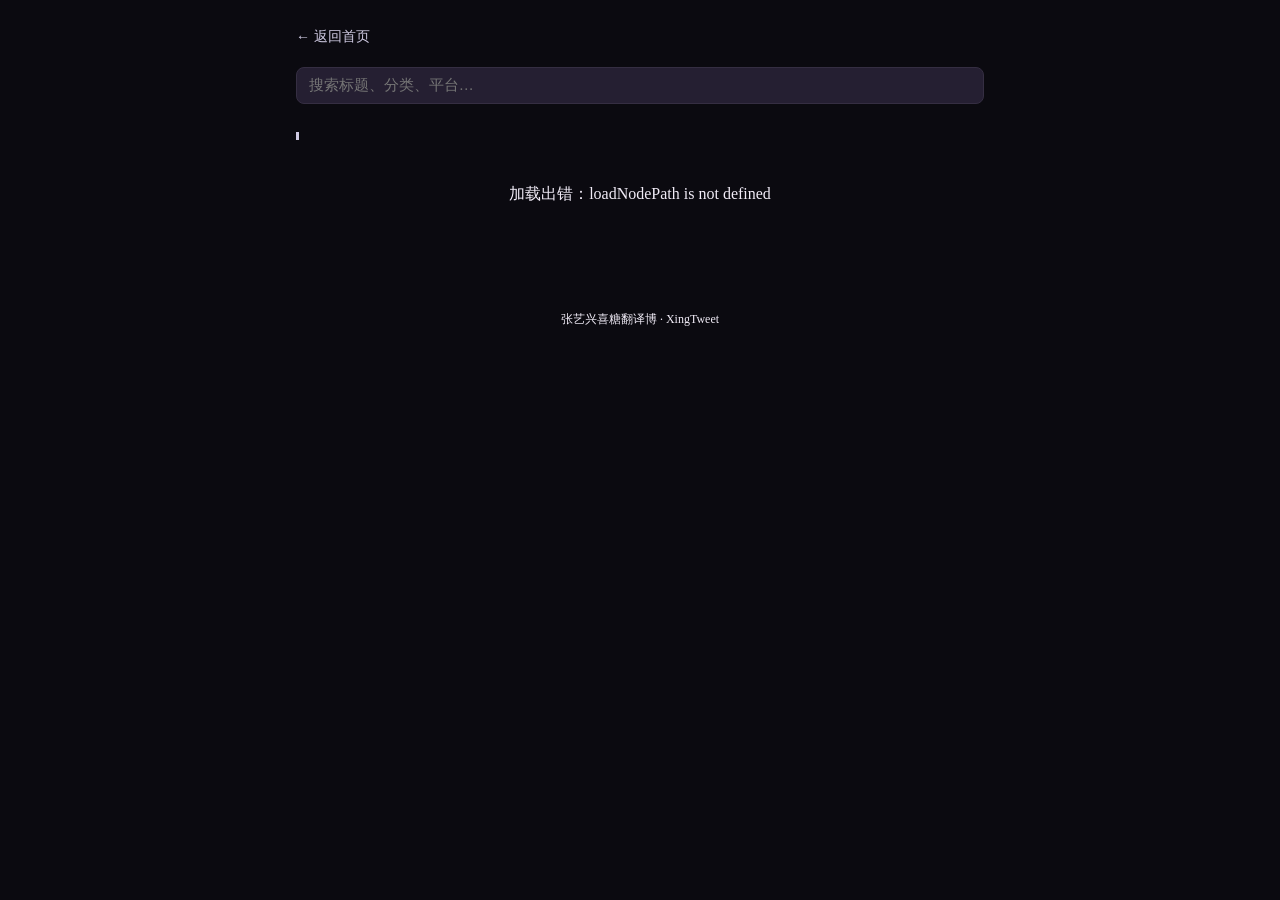
==== category.html @ ffffee1e "Add a global kudos (like) feature: purple heart toggle on every link/folder/event card, backed by a " ====
<!doctype html>
<html lang="zh-CN">
<head>
  <meta charset="utf-8" />
  <meta name="viewport" content="width=device-width, initial-scale=1" />
  <title>分类 - Archive of Lay</title>
  <link rel="stylesheet" href="css/style.css" />
  <link rel="icon" type="image/png" href="assets/favicon.png" />
  <link rel="apple-touch-icon" href="assets/apple-touch-icon.png" />
  <meta name="apple-mobile-web-app-title" content="Archive of Lay" />
</head>
<body>
  <header class="site-header">
    <a class="back-link" href="index.html">← 返回首页</a>
    <div class="site-search">
      <input type="text" id="search-input" placeholder="搜索标题、分类、平台…" autocomplete="off" />
      <div id="search-results" class="search-results"></div>
    </div>
  </header>
  <main>
    <nav class="breadcrumb" id="breadcrumb"></nav>
    <h2 class="page-title" id="page-title"></h2>
    <p class="intro-quote" id="intro"></p>
    <p id="status">正在加载资料…</p>
    <div id="node-grid" class="node-grid"></div>
  </main>
  <footer class="site-footer">张艺兴喜糖翻译博 · XingTweet</footer>

  <script src="js/common.js"></script>
  <script src="js/nav.js"></script>
  <script src="js/kudos.js"></script>
  <script src="js/category.js"></script>
  <script src="js/search.js"></script>
</body>
</html>
---- css/style.css ----
@import url("https://fonts.googleapis.com/css2?family=Cormorant+Garamond:ital,wght@0,600;1,600&display=swap");

:root {
  --bg: #0b0a10;
  --surface: #1d1828;
  --surface-2: #251f32;
  --border: #352e42;
  --text: #f1ecf7;
  --muted: #f1ecf7;
  --accent: #d0cbe3;
}

* {
  box-sizing: border-box;
}

body {
  margin: 0;
  font-family: "KaiTi", "STKaiti", "Kaiti SC", "楷体", "PingFang SC", "Microsoft YaHei",
    -apple-system, BlinkMacSystemFont, "Segoe UI", serif;
  background: var(--bg);
  color: var(--text);
  line-height: 1.5;
}

header.site-header {
  padding: 24px 16px 12px;
  max-width: 720px;
  margin: 0 auto;
}

header.site-header h1 {
  font-size: 22px;
  margin: 0 0 4px;
}

header.site-header p.tagline {
  margin: 0;
  color: var(--muted);
  font-size: 14px;
}

main {
  max-width: 720px;
  margin: 0 auto;
  padding: 8px 16px 48px;
}

/* 全站搜索 */
.site-search {
  position: relative;
  margin-top: 12px;
  max-width: 720px;
}

#search-input {
  width: 100%;
  font-family: inherit;
  font-size: 14.5px;
  color: var(--text);
  background: var(--surface-2);
  border: 1px solid var(--border);
  border-radius: 8px;
  padding: 9px 12px;
}

#search-input:focus {
  outline: 2px solid var(--accent);
  outline-offset: 1px;
}

.search-results {
  display: none;
  position: absolute;
  z-index: 20;
  top: calc(100% + 6px);
  left: 0;
  right: 0;
  background: var(--surface);
  border: 1px solid var(--border);
  border-radius: 10px;
  box-shadow: 0 8px 24px rgba(0, 0, 0, 0.35);
  max-height: 60vh;
  overflow-y: auto;
}

.search-results.shown {
  display: block;
}

.search-result {
  display: block;
  padding: 10px 14px;
  text-decoration: none;
  color: var(--text);
  border-bottom: 1px solid var(--border);
}

.search-result:last-child {
  border-bottom: none;
}

.search-result:hover {
  background: var(--surface-2);
}

.search-result-title {
  font-size: 14px;
  font-weight: 600;
}

.search-ext {
  color: var(--muted);
  font-weight: 400;
}

.search-result-sub {
  font-size: 12px;
  color: var(--muted);
  margin-top: 2px;
}

.search-empty {
  padding: 14px;
  font-size: 13.5px;
  color: var(--muted);
  text-align: center;
}

#status,
.empty-hint {
  color: var(--muted);
  padding: 24px 0;
  text-align: center;
}

/* 面包屑 */
.breadcrumb {
  font-size: 13px;
  color: var(--muted);
  margin-bottom: 6px;
  display: flex;
  flex-wrap: wrap;
  align-items: center;
  gap: 4px;
}

.crumb {
  color: var(--muted);
  text-decoration: none;
}

.crumb:not(.current):hover {
  color: var(--accent);
  text-decoration: underline;
}

.crumb.current {
  color: var(--text);
}

.crumb-sep {
  color: var(--border);
  margin: 0 2px;
}

.page-title {
  font-size: 22px;
  margin: 4px 0 8px;
  color: var(--text);
}

.intro-quote {
  font-size: 14.5px;
  color: var(--muted);
  font-style: italic;
  border-left: 3px solid var(--accent);
  padding: 4px 12px;
  margin: 0 0 18px;
  line-height: 1.7;
}

/* 首页顶部大 banner（Archive of Lay 纪念专区入口） */
.hero-banner {
  display: block;
  position: relative;
  overflow: hidden;
  border-radius: 18px;
  padding: 40px 24px 30px;
  margin: 4px 0 18px;
  text-decoration: none;
  background:
    radial-gradient(circle at 18% 20%, rgba(216, 211, 224, 0.35), transparent 45%),
    radial-gradient(circle at 85% 75%, rgba(151, 130, 189, 0.4), transparent 50%),
    linear-gradient(150deg, #2c2444 0%, #463a68 55%, #6c5a8f 100%);
  box-shadow: 0 10px 30px rgba(0, 0, 0, 0.45);
  transition: transform 0.15s ease;
}

.hero-banner:active {
  transform: scale(0.99);
}

.hero-banner-title {
  font-family: "Cormorant Garamond", "Times New Roman", serif;
  font-style: italic;
  font-weight: 600;
  font-size: 40px;
  letter-spacing: 0.02em;
  color: #ffffff;
  text-shadow: 0 2px 18px rgba(180, 160, 220, 0.55);
}

.hero-banner-subtitle {
  margin-top: 8px;
  font-size: 15px;
  color: #e4dcf2;
  letter-spacing: 0.04em;
}

.hero-banner-tag {
  display: inline-block;
  margin-top: 16px;
}

/* 目录网格：分类卡片 / 事件卡片 / 链接卡片 */
.node-grid {
  display: flex;
  flex-direction: column;
  gap: 12px;
}

.node-card {
  display: block;
  border-radius: 10px;
  padding: 14px 16px;
  text-decoration: none;
  transition: transform 0.12s ease, box-shadow 0.15s ease;
}

.node-card:active {
  transform: scale(0.99);
}

.node-card:hover {
  box-shadow: 0 4px 14px rgba(0, 0, 0, 0.25);
}

/* ===== KUDOS 点赞功能样式开始（要整个撤掉点赞功能，把这一段删掉即可） ===== */
:root {
  --kudos-color: #a855f7;
}

.node-card-row {
  display: flex;
  align-items: stretch;
  gap: 6px;
}

.node-card-row > .node-card,
.node-card-row > .material-link {
  flex: 1 1 auto;
  min-width: 0;
}

.kudos-btn {
  flex: 0 0 auto;
  display: flex;
  flex-direction: column;
  align-items: center;
  justify-content: center;
  gap: 2px;
  min-width: 40px;
  border: none;
  background: transparent;
  cursor: pointer;
  padding: 4px 6px;
  border-radius: 8px;
  -webkit-tap-highlight-color: transparent;
}

.kudos-btn:hover {
  background: rgba(168, 85, 247, 0.12);
}

.kudos-btn:active {
  transform: scale(0.92);
}

.kudos-heart-icon {
  width: 18px;
  height: 18px;
  display: block;
}

.kudos-count {
  font-size: 11px;
  line-height: 1;
  color: var(--muted);
}

.kudos-btn.kudos-liked .kudos-count {
  color: var(--kudos-color);
}
/* ===== KUDOS 点赞功能样式结束 ===== */

/* 分类/子 tab 卡片：用该大类的主题色做成一个渐变，颜色和方向都跟首页大 banner 是同一套手法
   （深色打底 + 左上角一点高光 + 往右下角略微提亮），配的是深色调，所以文字用白色。
   只需要 nav.json 里配一个 color 就会自动生成，不需要给每个分类手动调渐变色值 */
.folder-card {
  background:
    radial-gradient(circle at 18% 18%, rgba(255, 255, 255, 0.28), transparent 45%),
    linear-gradient(
      150deg,
      color-mix(in srgb, var(--accent, var(--surface)) 100%, black 12%) 0%,
      var(--accent, var(--surface)) 55%,
      color-mix(in srgb, var(--accent, var(--surface)) 100%, white 20%) 100%
    );
  color: #f5f1fb;
  border: none;
}

.folder-card .node-card-title {
  font-size: 16px;
  font-weight: 700;
}

.node-tag {
  display: inline-block;
  color: var(--text);
  font-size: 12px;
  font-weight: 400;
  margin-top: 8px;
  line-height: 1.4;
  max-width: 100%;
}

/* 事件卡片（迷你版，用在分类页里） */
.event-card-mini {
  background: var(--surface);
  border: none;
  color: var(--text);
}

.node-card-kicker {
  font-size: 11px;
  letter-spacing: 0.05em;
  color: var(--accent);
  text-transform: uppercase;
  margin-bottom: 2px;
}

.event-card-mini .node-card-title {
  font-size: 16px;
  font-weight: 600;
}

.event-card-mini .node-card-date {
  font-size: 12.5px;
  color: var(--muted);
  margin: 2px 0 4px;
}

.node-card-desc {
  font-size: 13.5px;
  color: var(--muted);
}

.node-card-error {
  background: var(--surface);
  color: var(--muted);
  border: 1px dashed var(--border);
}

/* 链接卡片（跟事件详情页的链接样式统一风格） */
.link-card {
  display: flex;
  align-items: center;
  gap: 8px;
  background: var(--surface);
  border: none;
  color: var(--text);
}

.link-card .node-card-title {
  flex: 1 1 auto;
  font-size: 14px;
}

.link-card-pending {
  opacity: 0.6;
}

.pending-tag {
  flex: 0 0 auto;
  font-size: 11px;
  color: var(--muted);
  border: 1px dashed var(--border);
  border-radius: 999px;
  padding: 1px 8px;
  white-space: nowrap;
}

/* 年份分界线（用在"按年份罗列链接"的分类里，不是单独一个板块，只是视觉分隔） */
.year-divider {
  display: flex;
  align-items: center;
  gap: 10px;
  margin: 4px 0 -2px;
  color: var(--accent);
  font-size: 13px;
  font-weight: 700;
}

.year-divider::before,
.year-divider::after {
  content: "";
  flex: 1 1 auto;
  height: 1px;
  background: var(--border);
}

/* 首页事件卡片（如果直接用旧版列表，保留兼容） */
#event-list {
  display: flex;
  flex-direction: column;
  gap: 12px;
}

.event-card {
  display: block;
  background: var(--surface);
  border: 1px solid var(--border);
  border-radius: 10px;
  padding: 14px 16px;
  text-decoration: none;
  color: var(--text);
}

.event-date {
  font-size: 13px;
  color: var(--muted);
}

.event-title {
  font-size: 17px;
  font-weight: 600;
  margin: 2px 0 4px;
}

.event-summary {
  font-size: 14px;
  color: var(--muted);
}

/* 详情页 */
.back-link {
  display: inline-block;
  margin-bottom: 8px;
  color: var(--accent);
  text-decoration: none;
  font-size: 14px;
}

.back-link:hover {
  text-decoration: underline;
}

#event-date {
  font-size: 13px;
  color: var(--muted);
}

#event-title {
  font-size: 22px;
  margin: 4px 0 8px;
  color: var(--text);
}

#event-summary {
  color: var(--text);
  margin: 0 0 20px;
  font-size: 15px;
}

.material-group {
  margin-bottom: 20px;
}

.material-group-title {
  font-size: 14px;
  color: var(--muted);
  border-bottom: 1px solid var(--border);
  padding-bottom: 6px;
  margin: 0 0 8px;
}

.material-list {
  list-style: none;
  margin: 0;
  padding: 0;
  display: flex;
  flex-direction: column;
  gap: 8px;
}

.material-link {
  display: flex;
  align-items: center;
  gap: 8px;
  background: var(--surface);
  border: none;
  border-radius: 8px;
  padding: 10px 12px;
  text-decoration: none;
  color: var(--text);
}

.material-link:hover {
  box-shadow: 0 2px 8px rgba(0, 0, 0, 0.25);
}

.platform-badge {
  flex: 0 0 auto;
  font-size: 12px;
  padding: 2px 8px;
  border-radius: 999px;
  white-space: nowrap;
}

.material-title {
  flex: 1 1 auto;
  font-size: 14px;
}

.material-arrow {
  flex: 0 0 auto;
  color: var(--muted);
}

footer.site-footer {
  max-width: 720px;
  margin: 0 auto;
  padding: 16px;
  color: var(--muted);
  font-size: 12px;
  text-align: center;
}

@media (max-width: 480px) {
  header.site-header h1 {
    font-size: 20px;
  }
}
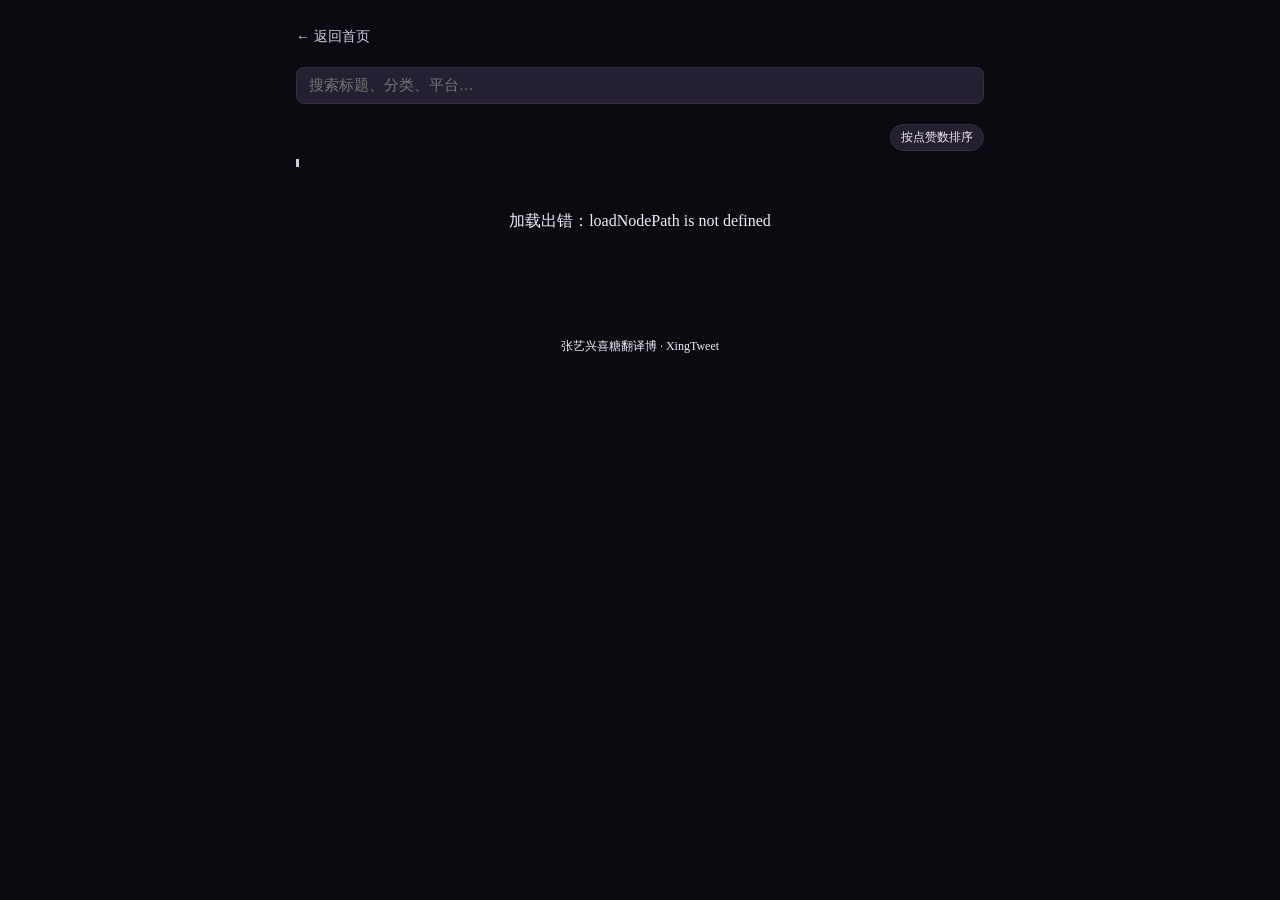
==== commit 8f5a5962: "Roll up kudos counts from leaves to every ancestor (liking an event/link now also bumps its parent f" ====
--- a/category.html
+++ b/category.html
@@ -18,7 +18,10 @@
     </div>
   </header>
   <main>
-    <nav class="breadcrumb" id="breadcrumb"></nav>
+    <div class="page-toolbar">
+      <nav class="breadcrumb" id="breadcrumb"></nav>
+      <button type="button" id="sort-toggle" class="sort-toggle-btn">按点赞数排序</button>
+    </div>
     <h2 class="page-title" id="page-title"></h2>
     <p class="intro-quote" id="intro"></p>
     <p id="status">正在加载资料…</p>
--- a/css/style.css
+++ b/css/style.css
@@ -134,7 +134,14 @@
   text-align: center;
 }
 
-/* 面包屑 */
+/* 面包屑 + 排序按钮（右上角） */
+.page-toolbar {
+  display: flex;
+  align-items: flex-start;
+  justify-content: space-between;
+  gap: 8px;
+}
+
 .breadcrumb {
   font-size: 13px;
   color: var(--muted);
@@ -143,6 +150,28 @@
   flex-wrap: wrap;
   align-items: center;
   gap: 4px;
+}
+
+.sort-toggle-btn {
+  flex: 0 0 auto;
+  font-family: inherit;
+  font-size: 12px;
+  color: var(--muted);
+  background: var(--surface-2);
+  border: 1px solid var(--border);
+  border-radius: 999px;
+  padding: 4px 10px;
+  cursor: pointer;
+  white-space: nowrap;
+}
+
+.sort-toggle-btn:hover {
+  color: var(--text);
+}
+
+.sort-toggle-btn.active {
+  color: var(--kudos-color);
+  border-color: var(--kudos-color);
 }
 
 .crumb {
